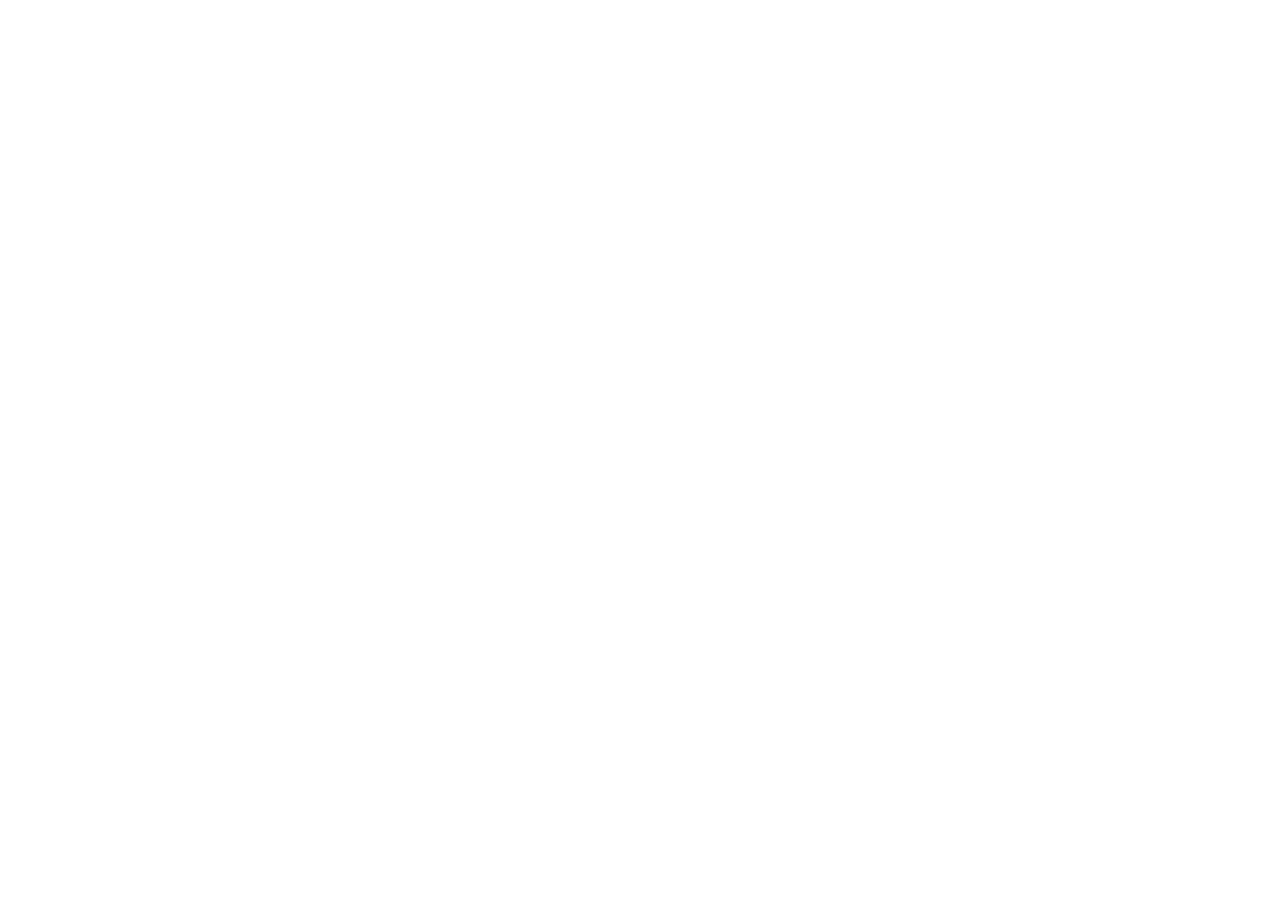
==== src/index.html @ b8b36744 "Initial commit" ====
<!DOCTYPE html>
<html lang="en">
  <head>
    <meta charset="UTF-8" />
    <link rel="icon" type="image/svg+xml" href="/favicon.svg" />
    <meta name="viewport" content="width=device-width, initial-scale=1.0" />
    <title>Vanilla App Template</title>
    <link rel="stylesheet" href="./css/styles.css" />
  </head>
  <body>
    <load src="./partials/header.html" icon-path="img/sprite.svg#logo" />

    <main>
      <!-- Loads the specified .html file -->
      <load src="./partials/vite-promo.html" />
      <load src="./partials/badges.html" />
    </main>

    <load src="./partials/footer.html" />

    <script type="module" src="./main.js"></script>
  </body>
</html>
---- src/css/styles.css ----
/**
  |============================
  | include css partials with
  | default @import url()
  |============================
*/
/* Common styles */
@import url('./reset.css');
@import url('./base.css');
@import url('./container.css');
@import url('./animations.css');

/* Sections style */
@import url('./header.css');
@import url('./vite-promo.css');
@import url('./badges.css');
@import url('./back-link.css');
@import url('./footer.css');
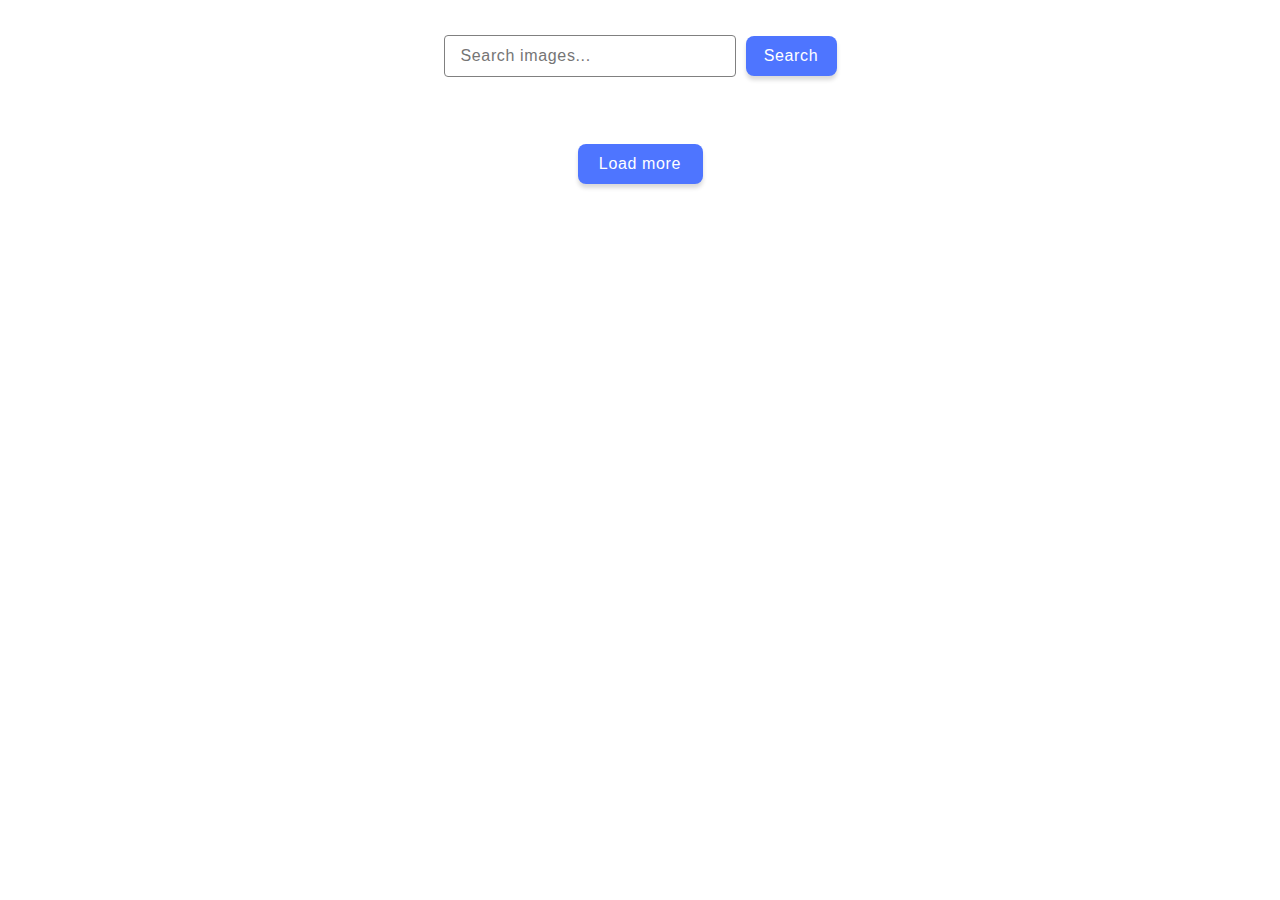
==== commit cf3f7d6c: "init" ====
--- a/src/index.html
+++ b/src/index.html
@@ -4,19 +4,26 @@
     <meta charset="UTF-8" />
     <link rel="icon" type="image/svg+xml" href="/favicon.svg" />
     <meta name="viewport" content="width=device-width, initial-scale=1.0" />
-    <title>Vanilla App Template</title>
+    <title>Homework 12</title>
     <link rel="stylesheet" href="./css/styles.css" />
   </head>
   <body>
-    <load src="./partials/header.html" icon-path="img/sprite.svg#logo" />
-
     <main>
-      <!-- Loads the specified .html file -->
-      <load src="./partials/vite-promo.html" />
-      <load src="./partials/badges.html" />
+      <div class="search-container">
+        <form class="search-form">
+          <input
+            type="text"
+            name="search-query"
+            id="search-query"
+            placeholder="Search images..."
+          />
+          <button type="submit">Search</button>
+        </form>
+      </div>
+      <div class="loader hidden"></div>
+      <ul class="gallery"></ul>
+      <button type="button" class="load-more hidden">Load more</button>
     </main>
-
-    <load src="./partials/footer.html" />
 
     <script type="module" src="./main.js"></script>
   </body>
--- a/src/css/styles.css
+++ b/src/css/styles.css
@@ -11,8 +11,4 @@
 @import url('./animations.css');
 
 /* Sections style */
-@import url('./header.css');
-@import url('./vite-promo.css');
-@import url('./badges.css');
-@import url('./back-link.css');
-@import url('./footer.css');
+@import url('./gallery.css');
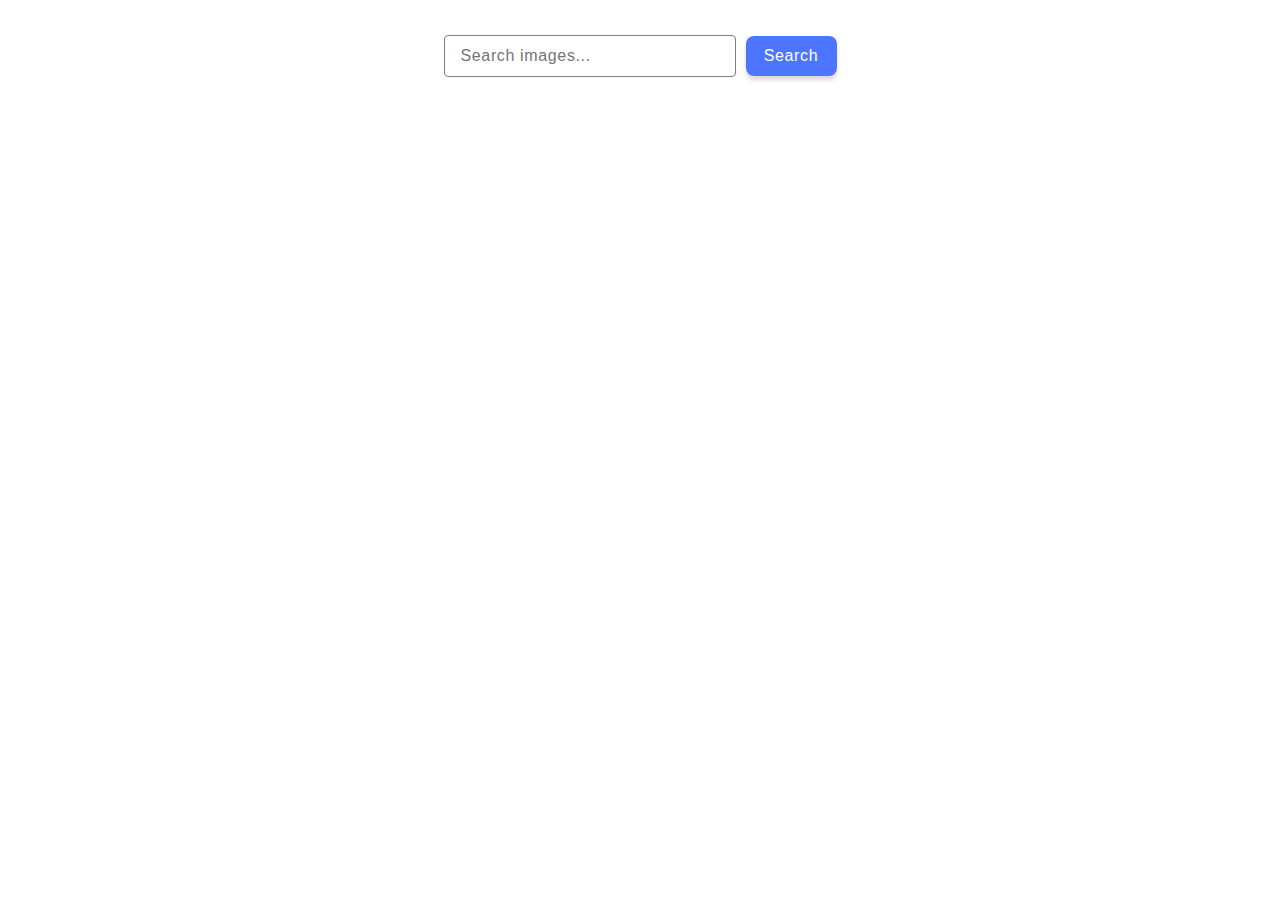
==== commit d0e4004a: "final draft" ====
--- a/src/index.html
+++ b/src/index.html
@@ -2,7 +2,6 @@
 <html lang="en">
   <head>
     <meta charset="UTF-8" />
-    <link rel="icon" type="image/svg+xml" href="/favicon.svg" />
     <meta name="viewport" content="width=device-width, initial-scale=1.0" />
     <title>Homework 12</title>
     <link rel="stylesheet" href="./css/styles.css" />
